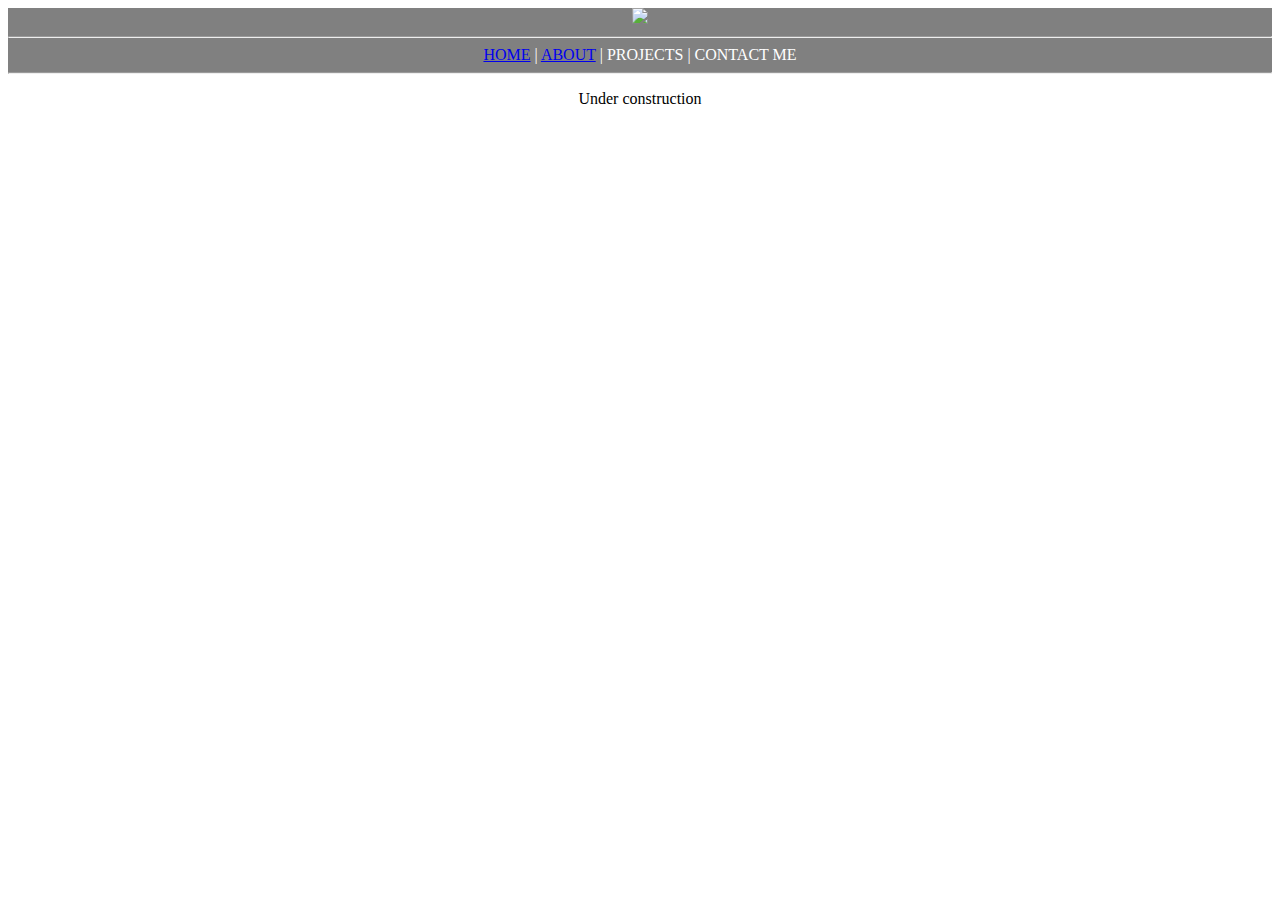
==== index.html @ 1bb6584f "Added logo for testing" ====
<!DOCTYPE html>
<html>
  <head>
    <title>Rithvik's Home</title>
  </head>
  <body>
    <div style="background-color:grey; text-align:center; color:white">
      <!--<h1>Rithvik's Web</h1>  -->
      <img src="https://thedailydigi.com/wp-content/uploads/2010/07/Titles.gif"> <!-- This is just a test of logo -->
      <hr/>
      <nav> <a href="index.html">HOME</a>  |  <a href="about.html">ABOUT</a>  |  PROJECTS   |   CONTACT ME </nav>
      <hr/>
    </div>
    <center>
      <p>Under construction</p>
    </center>
  </body>
</html>
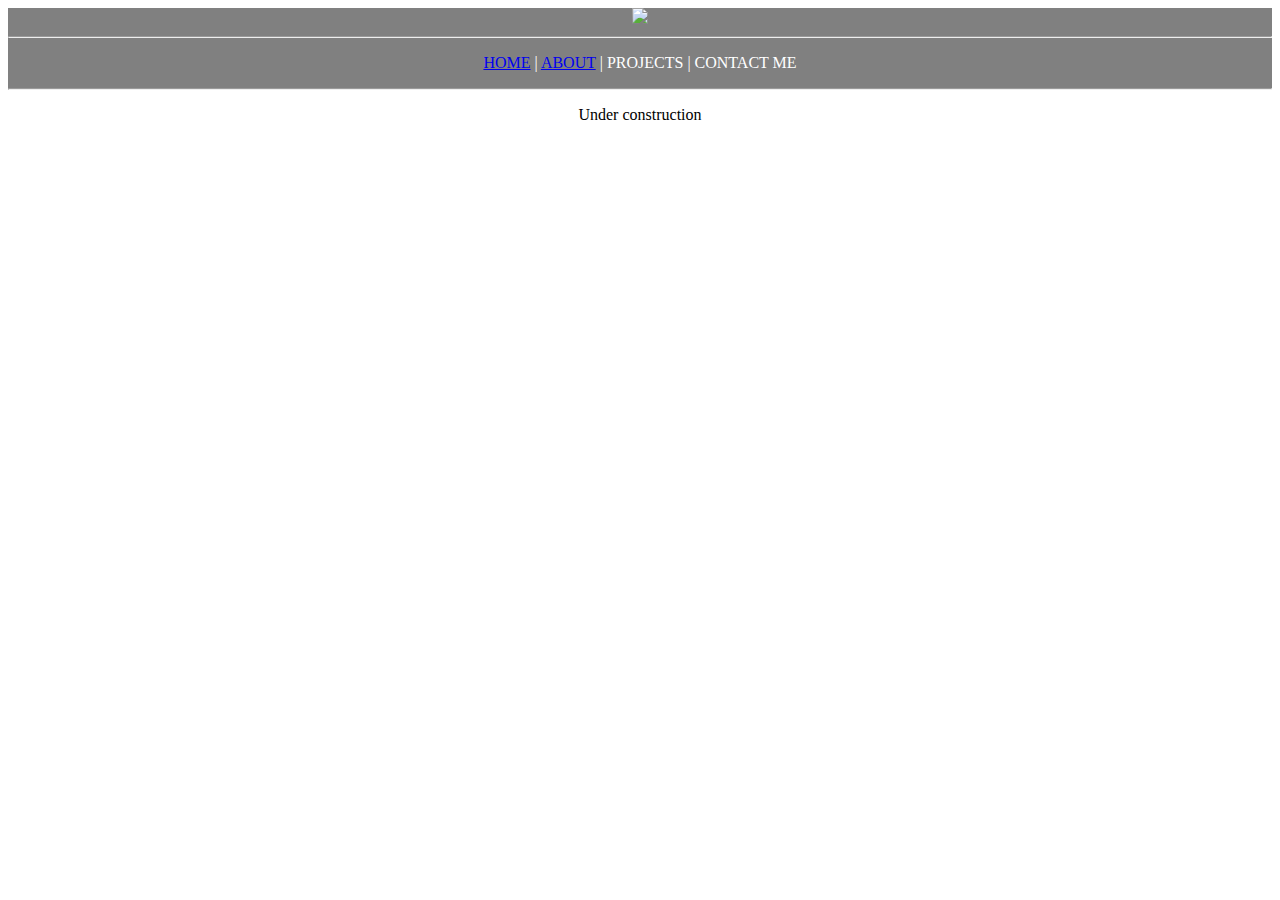
==== commit d102ab1b: "Changes to nav tab" ====
--- a/index.html
+++ b/index.html
@@ -8,7 +8,7 @@
       <!--<h1>Rithvik's Web</h1>  -->
       <img src="https://thedailydigi.com/wp-content/uploads/2010/07/Titles.gif"> <!-- This is just a test of logo -->
       <hr/>
-      <nav> <a href="index.html">HOME</a>  |  <a href="about.html">ABOUT</a>  |  PROJECTS   |   CONTACT ME </nav>
+      <p> <a href="index.html">HOME</a>  |  <a href="about.html">ABOUT</a>  |  PROJECTS   |   CONTACT ME </p>
       <hr/>
     </div>
     <center>
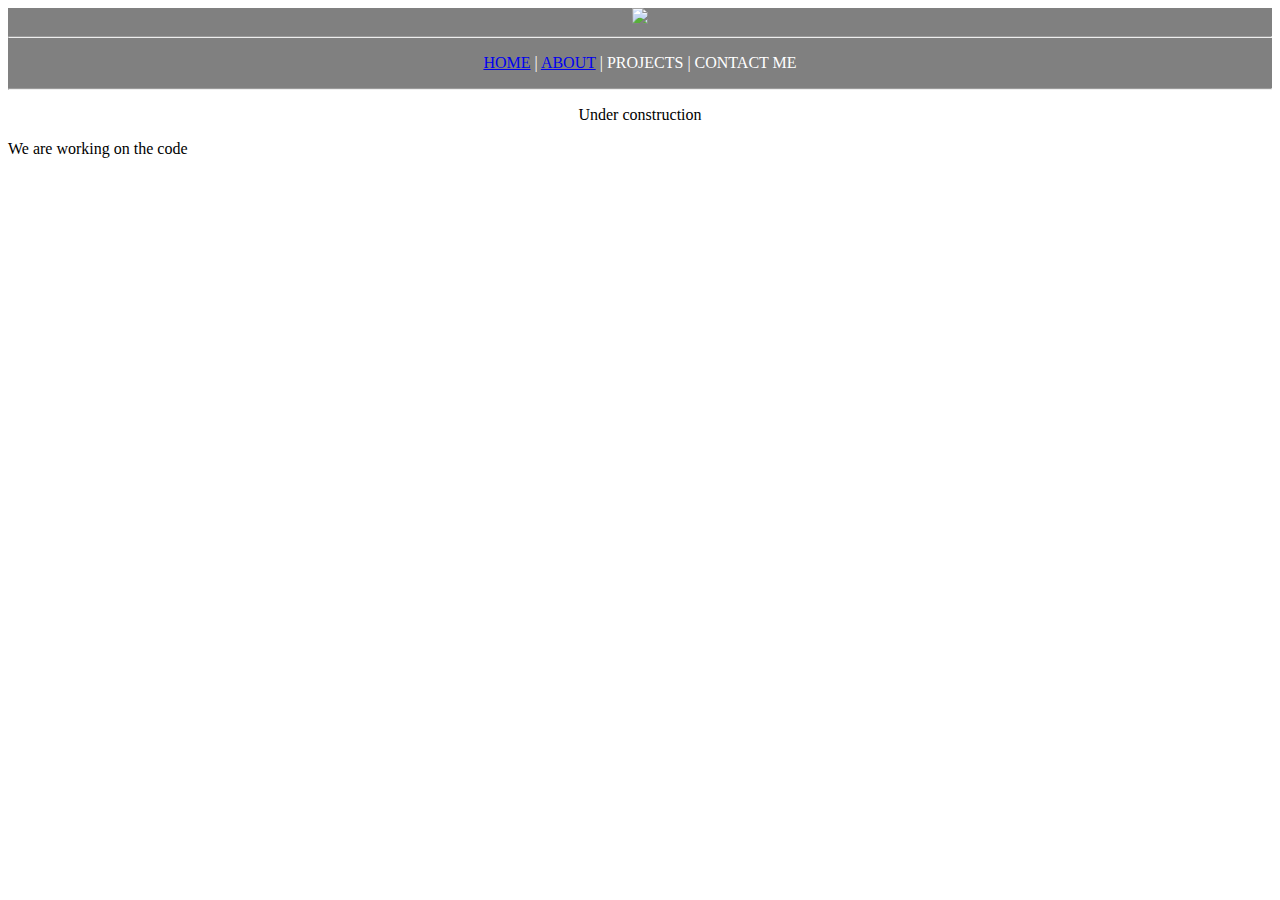
==== commit ec3fc30a: "added a paragraph for under construction" ====
--- a/index.html
+++ b/index.html
@@ -14,5 +14,6 @@
     <center>
       <p>Under construction</p>
     </center>
+    <p>We are working on the code</p>
   </body>
 </html>
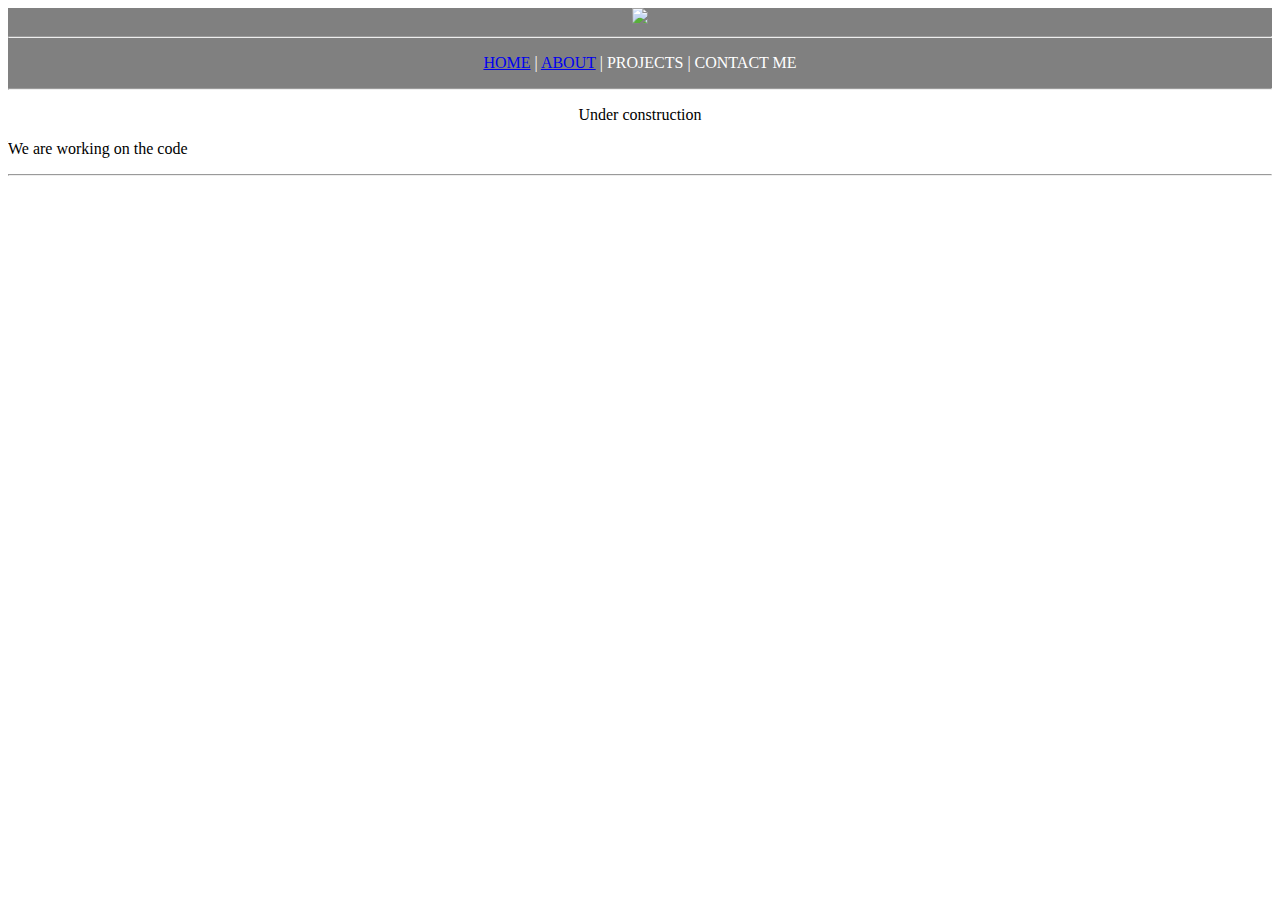
==== commit 815bd96c: "added hr tag" ====
--- a/index.html
+++ b/index.html
@@ -15,5 +15,6 @@
       <p>Under construction</p>
     </center>
     <p>We are working on the code</p>
+    <hr>
   </body>
 </html>
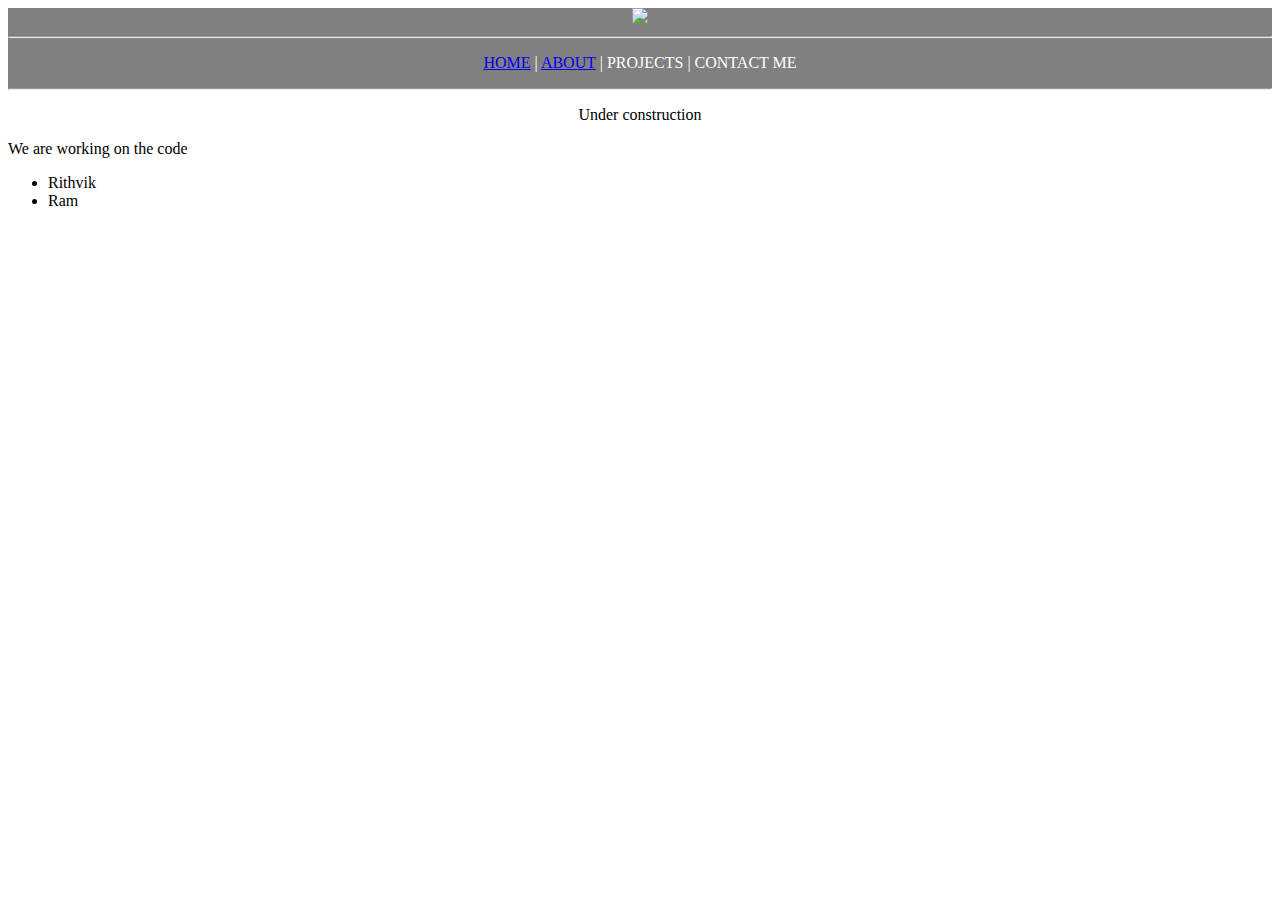
==== commit ff7d40b0: "added names list" ====
--- a/index.html
+++ b/index.html
@@ -15,6 +15,9 @@
       <p>Under construction</p>
     </center>
     <p>We are working on the code</p>
-    <hr>
+    <ul>
+      <li>Rithvik</li>
+      <li>Ram</li>
+    </ul>
   </body>
 </html>
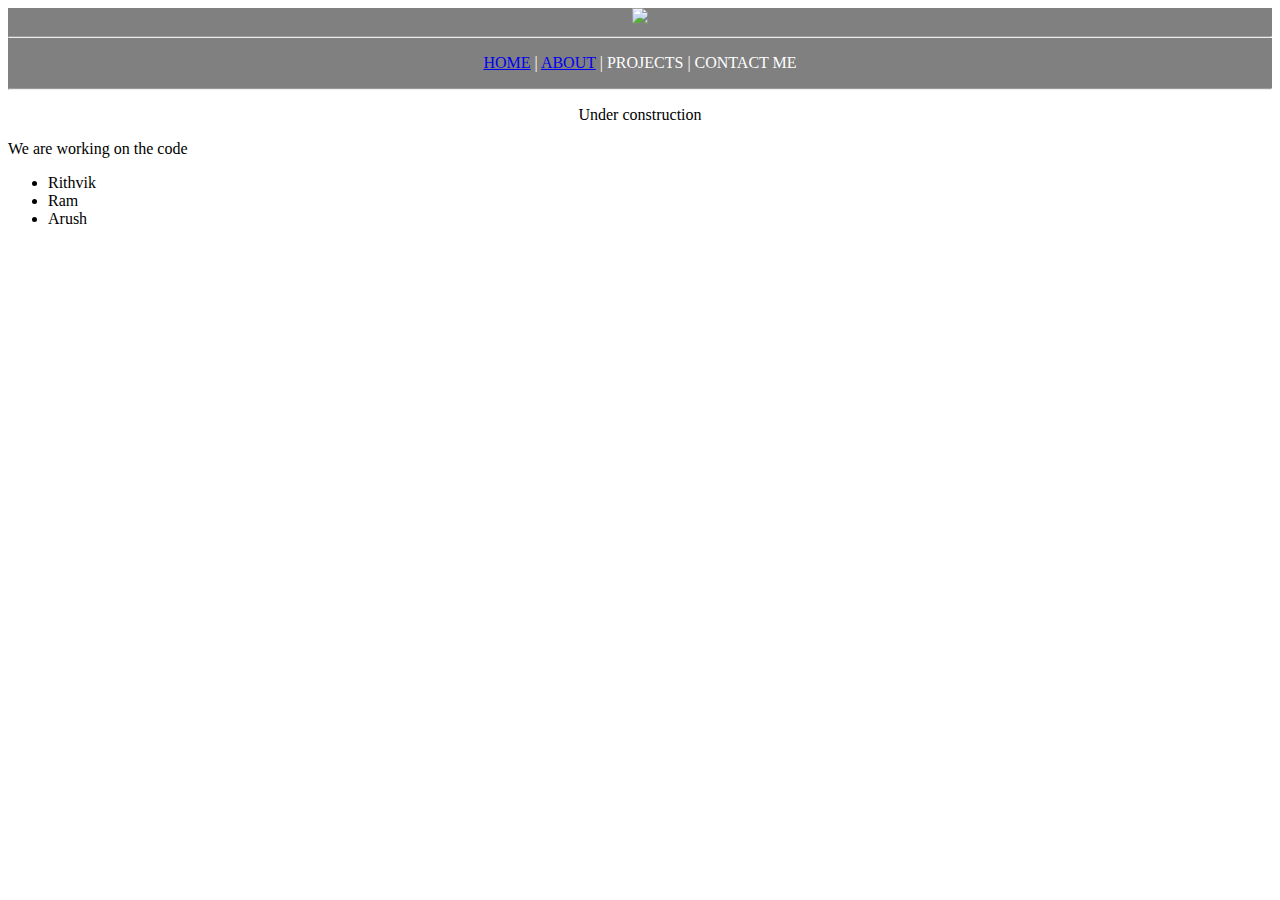
==== commit 4c53d917: "added another list item" ====
--- a/index.html
+++ b/index.html
@@ -18,6 +18,7 @@
     <ul>
       <li>Rithvik</li>
       <li>Ram</li>
+      <li>Arush</li>
     </ul>
   </body>
 </html>
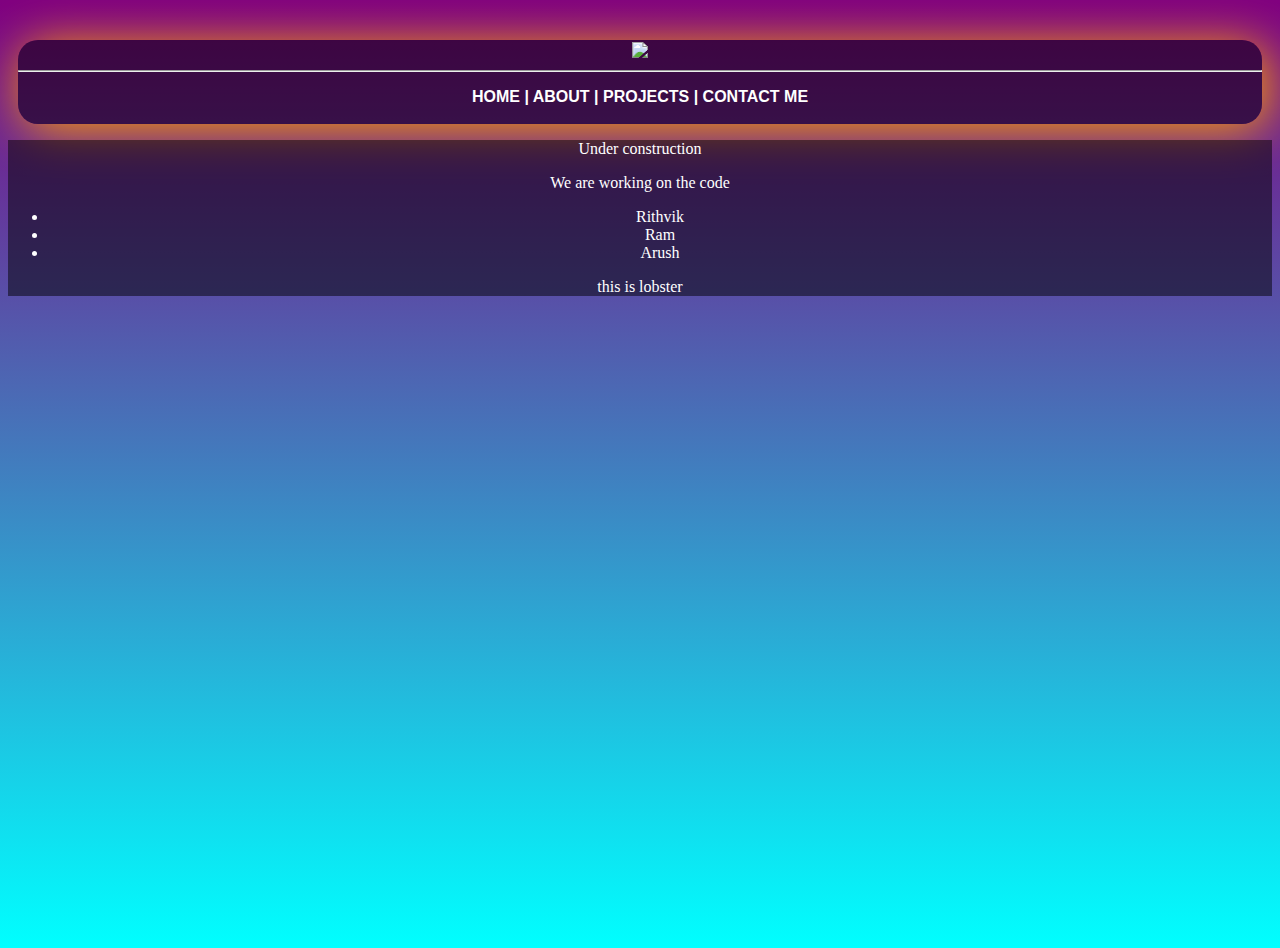
==== commit b3c4f8f5: "added styles to header and navigation" ====
--- a/index.html
+++ b/index.html
@@ -1,24 +1,30 @@
 <!DOCTYPE html>
 <html>
   <head>
+    <link rel="stylesheet" href="styles.css">
     <title>Rithvik's Home</title>
   </head>
   <body>
-    <div style="background-color:grey; text-align:center; color:white">
-      <!--<h1>Rithvik's Web</h1>  -->
-      <img src="https://thedailydigi.com/wp-content/uploads/2010/07/Titles.gif"> <!-- This is just a test of logo -->
-      <hr/>
-      <p> <a href="index.html">HOME</a>  |  <a href="about.html">ABOUT</a>  |  PROJECTS   |   CONTACT ME </p>
-      <hr/>
+    <div class="whole">
+
+      <div class="header">
+        <!--<h1>Rithvik's Web</h1>  -->
+        <img src="https://thedailydigi.com/wp-content/uploads/2010/07/Titles.gif" id="logo"> <!-- This is just a test of logo -->
+        <hr/>
+        <p> <a href="index.html">HOME</a>  |  <a href="about.html">ABOUT</a>  |  PROJECTS   |   CONTACT ME </p>
+      </div>
+      <div class="container">
+        <p>Under construction</p>
+
+        <p>We are working on the code</p>
+        <ul>
+          <li>Rithvik</li>
+          <li>Ram</li>
+          <li>Arush</li>
+        </ul>
+        <p id="lobster"> this is lobster</p>
+      </div>
+        
     </div>
-    <center>
-      <p>Under construction</p>
-    </center>
-    <p>We are working on the code</p>
-    <ul>
-      <li>Rithvik</li>
-      <li>Ram</li>
-      <li>Arush</li>
-    </ul>
   </body>
 </html>
--- a/styles.css
+++ b/styles.css
@@ -0,0 +1,35 @@
+body{
+    background: linear-gradient(purple,cyan);
+    height: 900px;
+}
+.header{
+    --background: rgba(150, 150, 150, 0.25);
+    background: rgba(0, 0, 0,0.5);
+    text-align: center;
+    color: white;
+    font-weight: bolder;
+    font-family: sans-serif;
+    border-radius: 20px;
+    margin: 40px 10px 0px 10px;
+    box-shadow: 5px 5px 50px orange;
+    padding: 2px 0px;
+}
+#logo{
+    height: 50px;
+}
+a{
+    color: white;
+    text-decoration: none;
+}
+a:hover {
+    color: greenyellow;
+    text-shadow: 1px 1px 10px orange;
+}
+.container{
+    background: rgba(0, 0, 0,0.5);
+    color: white;
+    text-align: center;
+}
+#lobster{
+    font-family: lobs;
+}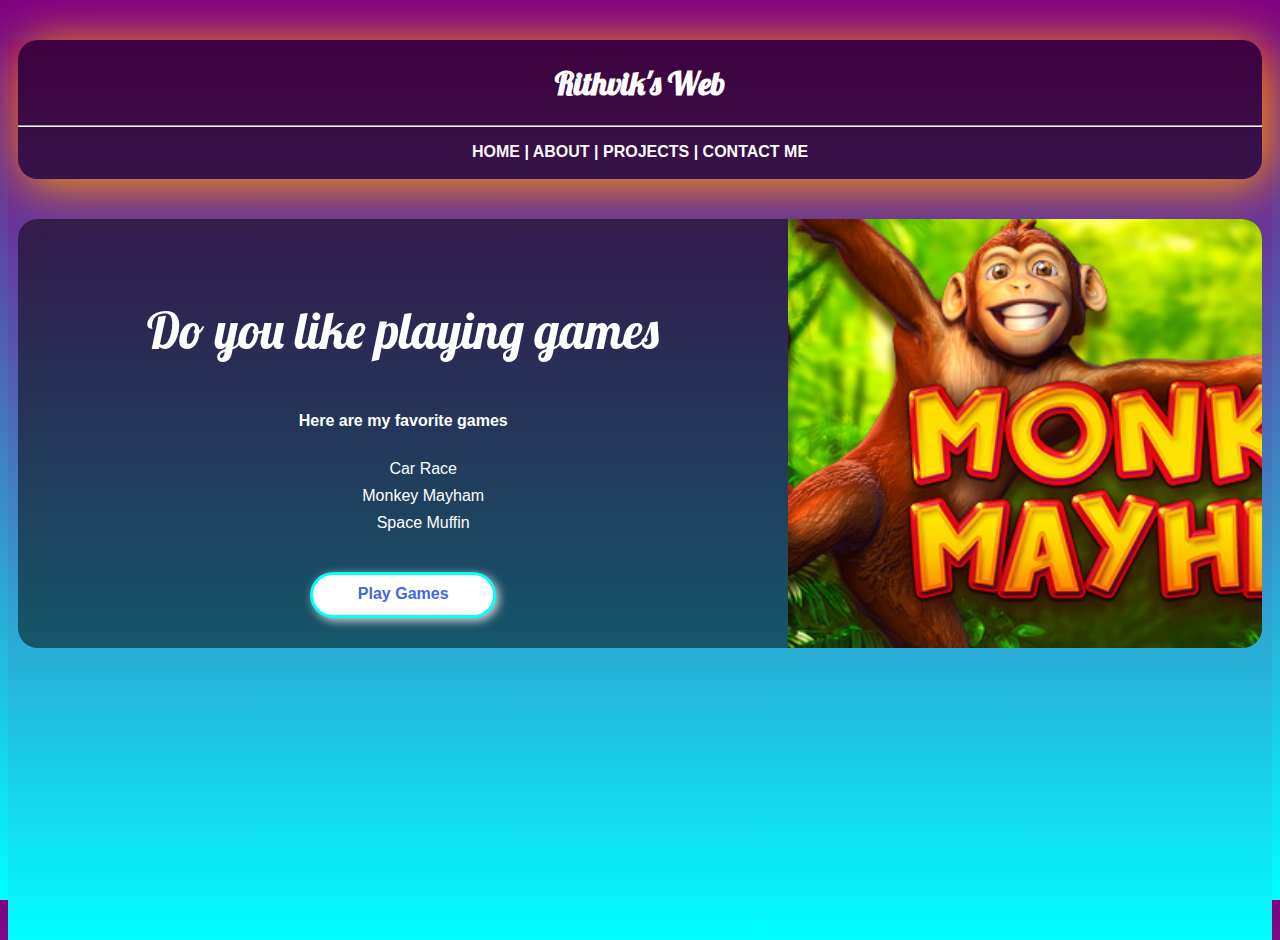
==== commit b1e5bbf5: "added container content" ====
--- a/index.html
+++ b/index.html
@@ -8,21 +8,28 @@
     <div class="whole">
 
       <div class="header">
-        <!--<h1>Rithvik's Web</h1>  -->
-        <img src="https://thedailydigi.com/wp-content/uploads/2010/07/Titles.gif" id="logo"> <!-- This is just a test of logo -->
+        <h1 class="title">Rithvik's Web</h1> 
+        <!-- <img src="https://thedailydigi.com/wp-content/uploads/2010/07/Titles.gif" id="logo"> This is just a test of logo -->
         <hr/>
         <p> <a href="index.html">HOME</a>  |  <a href="about.html">ABOUT</a>  |  PROJECTS   |   CONTACT ME </p>
       </div>
       <div class="container">
-        <p>Under construction</p>
-
-        <p>We are working on the code</p>
-        <ul>
-          <li>Rithvik</li>
-          <li>Ram</li>
-          <li>Arush</li>
-        </ul>
-        <p id="lobster"> this is lobster</p>
+        <div class="lbox">
+          <p id="lobster">Do you like playing games</p>
+          <p class="subhead">Here are my favorite games</p>
+          <ul class="gamelist">
+            <li class="gameitem">Car Race</li>
+            <li class="gameitem">Monkey Mayham</li>
+            <li class="gameitem">Space Muffin</li>
+          </ul>
+          <div class="btn">
+            <a href="https://www.apple.com" id="cta">Play Games</a>
+          </div>
+        </div>
+        <div class="rbox">
+          <!-- here goes right box -->
+          <img src="./images/Monkey-Mayhem.jpg" height="100%">
+        </div>
       </div>
         
     </div>
--- a/styles.css
+++ b/styles.css
@@ -1,6 +1,11 @@
-body{
+@import url('https://fonts.googleapis.com/css2?family=Lobster&display=swap');
+
+html, body{
     background: linear-gradient(purple,cyan);
-    height: 900px;
+    height: 100%;
+}
+.whole{
+    height:100%;
 }
 .header{
     --background: rgba(150, 150, 150, 0.25);
@@ -18,18 +23,72 @@
     height: 50px;
 }
 a{
-    color: white;
+    color: whitesmoke;
     text-decoration: none;
 }
 a:hover {
-    color: greenyellow;
+    color: orange;
     text-shadow: 1px 1px 10px orange;
+    /* font-family: Lobster; */
 }
 .container{
+    display: flex;
     background: rgba(0, 0, 0,0.5);
     color: white;
     text-align: center;
+    border-radius: 20px;
+    margin: 40px 10px 0px 10px;
+    overflow:auto;
 }
 #lobster{
-    font-family: lobs;
+    font-family: Lobster, sans-serif;
+    font-size: 50px;
+}
+.lbox{
+    flex: 60%;
+    padding: 30px;
+}
+.rbox{
+    /* background: linear-gradient(green,red); */
+    /* background-image: "../images/Monkey-Mayhem.jpg"; */
+    flex: 40%;
+    overflow: hidden;
+}
+li{
+    list-style-type: none;
+}
+.btn{
+    padding-top: 10px;
+    border: 3px solid cyan;
+    margin: auto;
+    margin-top: 40px;
+    height: 30px;
+    width: 180px;
+    background-color: white;
+    border-radius: 155px;
+    box-shadow: 3px 3px 10px lightgray;
+}
+.btn:hover{
+    background-color: black;
+    border: 3px solid white;
+}
+#cta{
+    text-align: center;
+    color: royalblue;
+    font-family: sans-serif;
+    font-weight: bold;
+}
+.title{
+    font-family: Lobster;
+}
+.subhead{
+    font-family: Verdana, Geneva, Tahoma, sans-serif;
+    font-weight: bold;
+}
+.gamelist{
+    font-family: Verdana, Geneva, Tahoma, sans-serif;
+    margin-top: 30px;
+}
+.gameitem{
+    margin-bottom: 9px;
 }